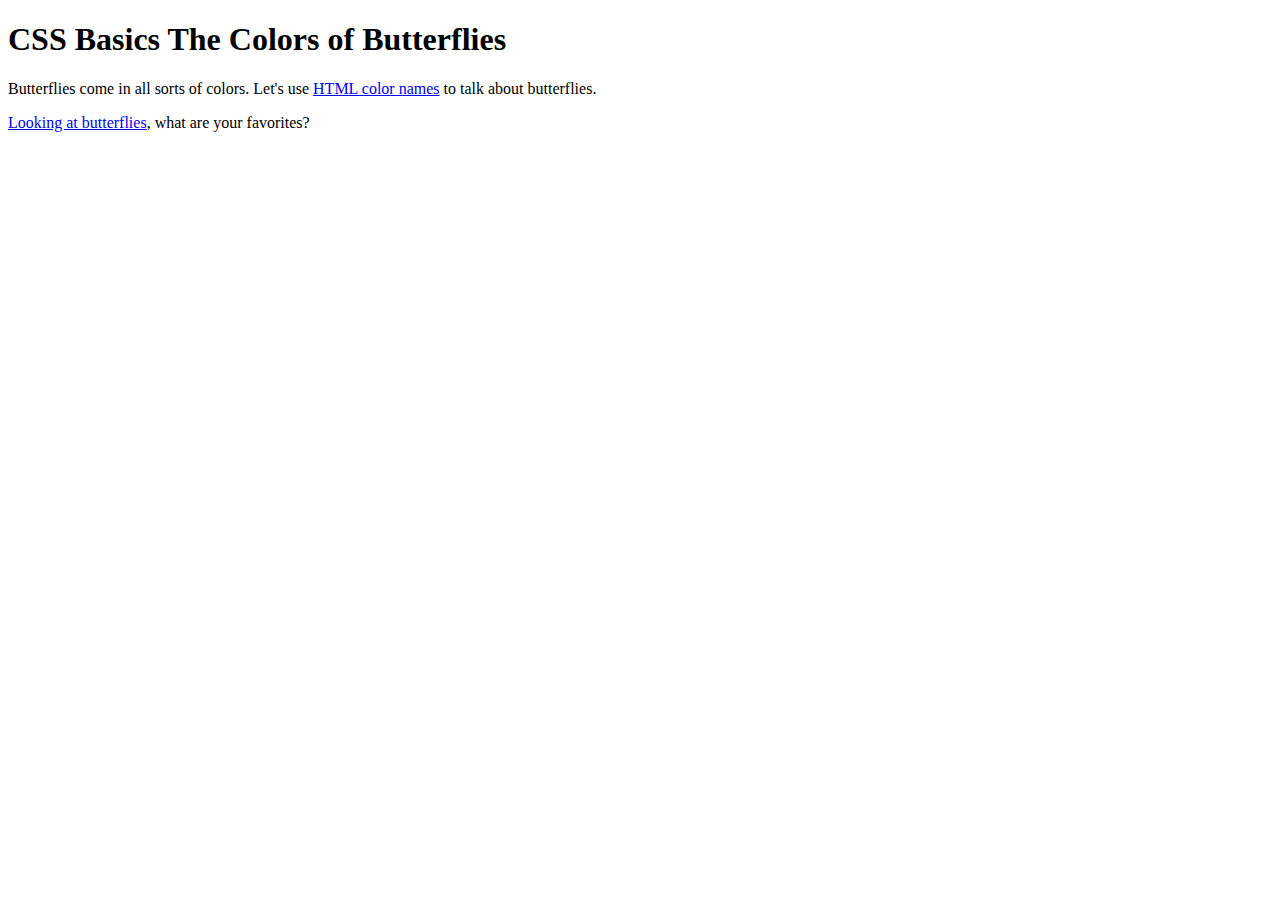
==== index.html @ e2b52fb2 "added some content" ====
<!DOCTYPE html>
<html lang="en">
  <head>
    <meta charset="utf-8">
    <title>CSS Basics</title>
  </head>
  <body>
    <h1>CSS Basics The Colors of Butterflies</h1>
    <p>Butterflies come in all sorts of colors. Let's use <a href="https://www.w3schools.com/colors/colors_names.asp" target="_blank">HTML color names</a> to talk about butterflies.</p>
    <p><a href="https://en.wikipedia.org/wiki/Butterfly" target="_blank">Looking at butterflies</a>, what are your favorites?</p>
  </body>
</html>
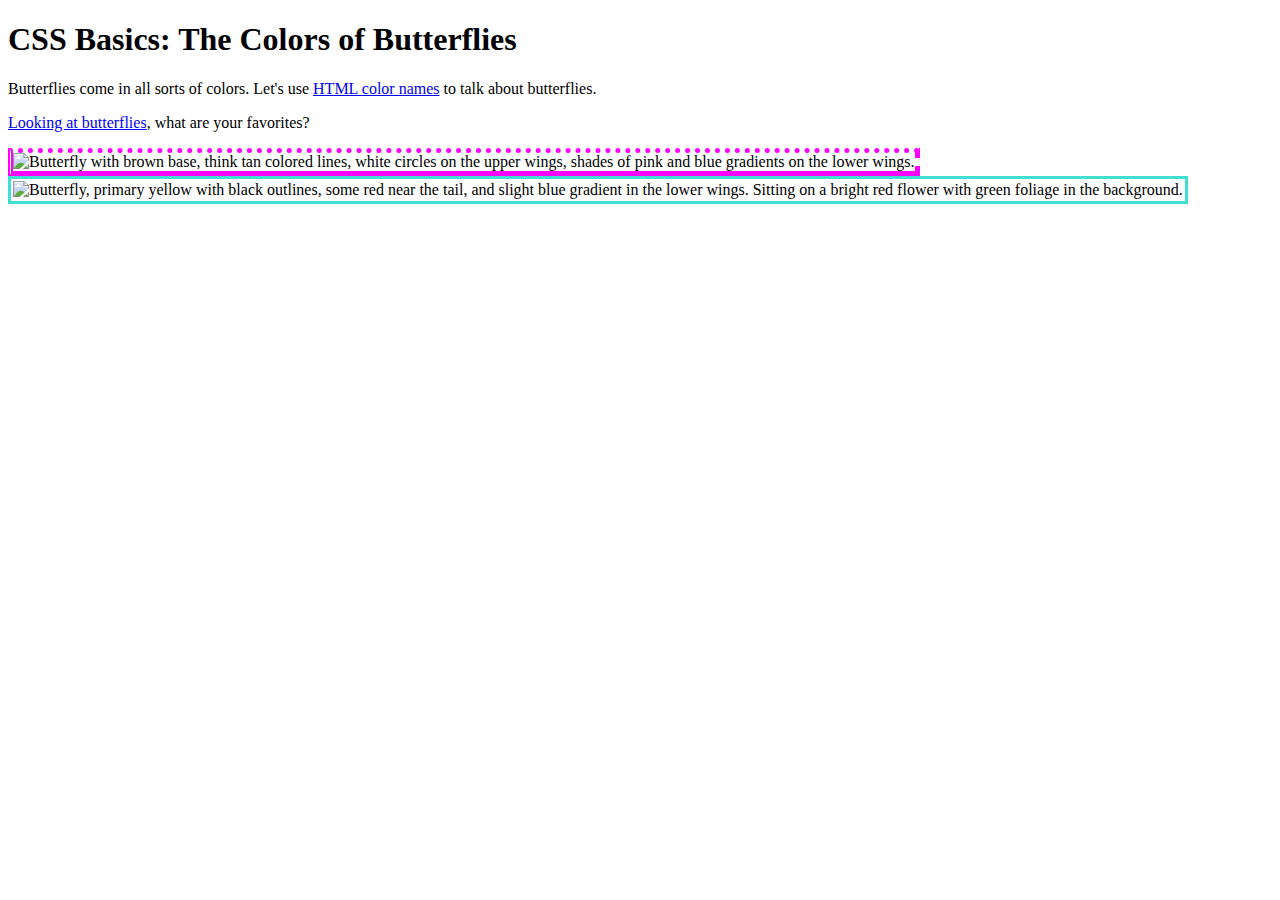
==== commit 3e35bff1: "added some CSS to style images" ====
--- a/index.html
+++ b/index.html
@@ -3,10 +3,25 @@
   <head>
     <meta charset="utf-8">
     <title>CSS Basics</title>
+    <style>
+      .fun-img-border {
+        border-style: dotted dashed solid double;
+        border-color:magenta;
+        border-width:5px;
+        width:50%;
+      }
+      .img-border {
+        border:3px solid turquoise;
+        padding:2px;
+        width:50%;
+      }
+    </style>
   </head>
   <body>
-    <h1>CSS Basics The Colors of Butterflies</h1>
+    <h1>CSS Basics: The Colors of Butterflies</h1>
     <p>Butterflies come in all sorts of colors. Let's use <a href="https://www.w3schools.com/colors/colors_names.asp" target="_blank">HTML color names</a> to talk about butterflies.</p>
     <p><a href="https://en.wikipedia.org/wiki/Butterfly" target="_blank">Looking at butterflies</a>, what are your favorites?</p>
+    <img class="fun-img-border" src="https://cdn.pixabay.com/photo/2019/02/10/10/45/butterfly-3986920_960_720.jpg" alt="Butterfly with brown base, think tan colored lines, white circles on the upper wings, shades of pink and blue gradients on the lower wings.">
+    <img class="img-border" src="https://upload.wikimedia.org/wikipedia/commons/3/3d/Fesoj_-_Papilio_machaon_%28by%29.jpg" alt="Butterfly, primary yellow with black outlines, some red near the tail, and slight blue gradient in the lower wings. Sitting on a bright red flower with green foliage in the background.">
   </body>
 </html>
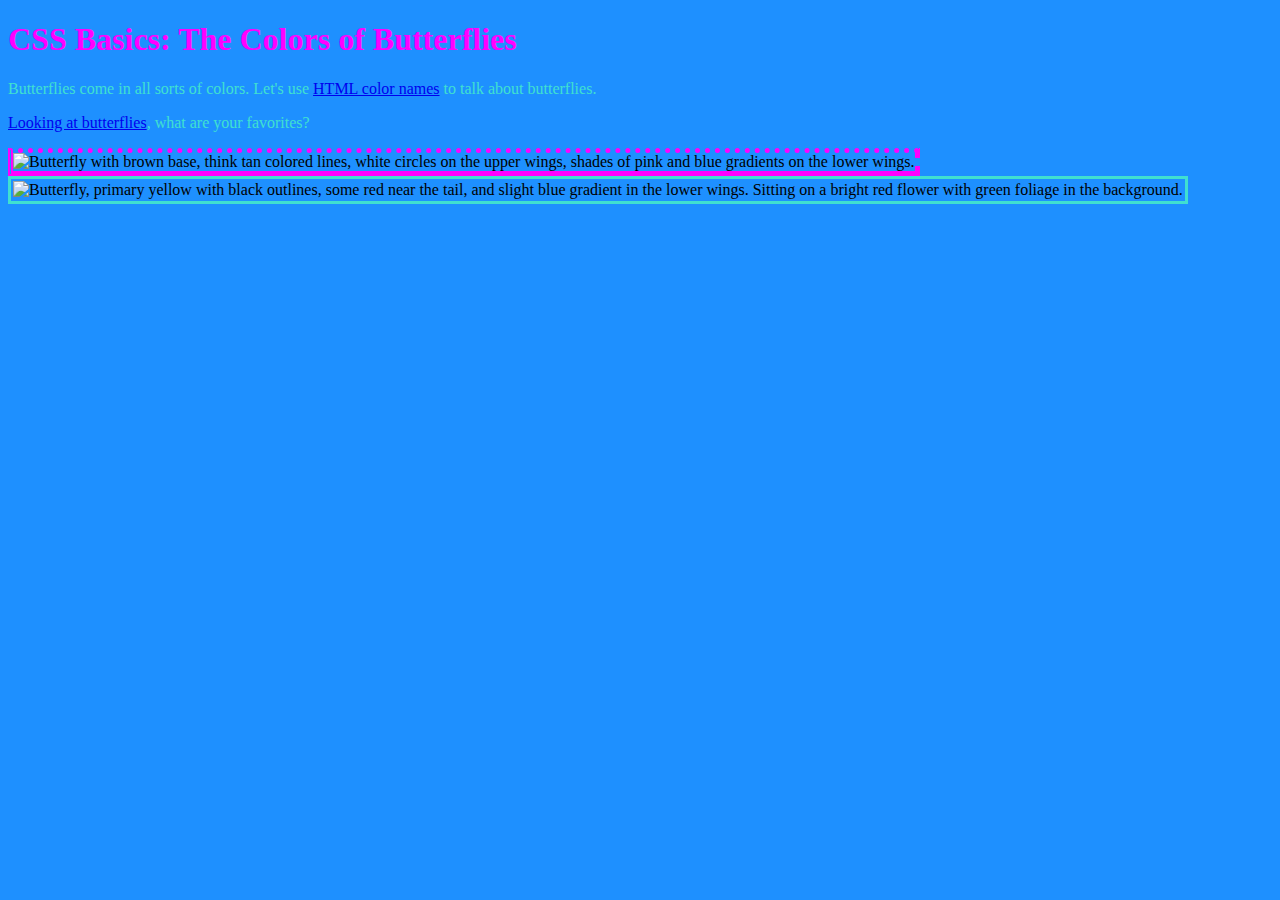
==== commit 703e4df5: "added additional styles for paragraph, heading, and background" ====
--- a/index.html
+++ b/index.html
@@ -4,6 +4,9 @@
     <meta charset="utf-8">
     <title>CSS Basics</title>
     <style>
+      * {
+        box-sizing: border-box;
+      }
       .fun-img-border {
         border-style: dotted dashed solid double;
         border-color:magenta;
@@ -15,6 +18,15 @@
         padding:2px;
         width:50%;
       }
+      h1 {
+        color:magenta;
+      }
+      p {
+        color:turquoise;
+      }
+      body {
+        background:dodgerblue;
+      }
     </style>
   </head>
   <body>
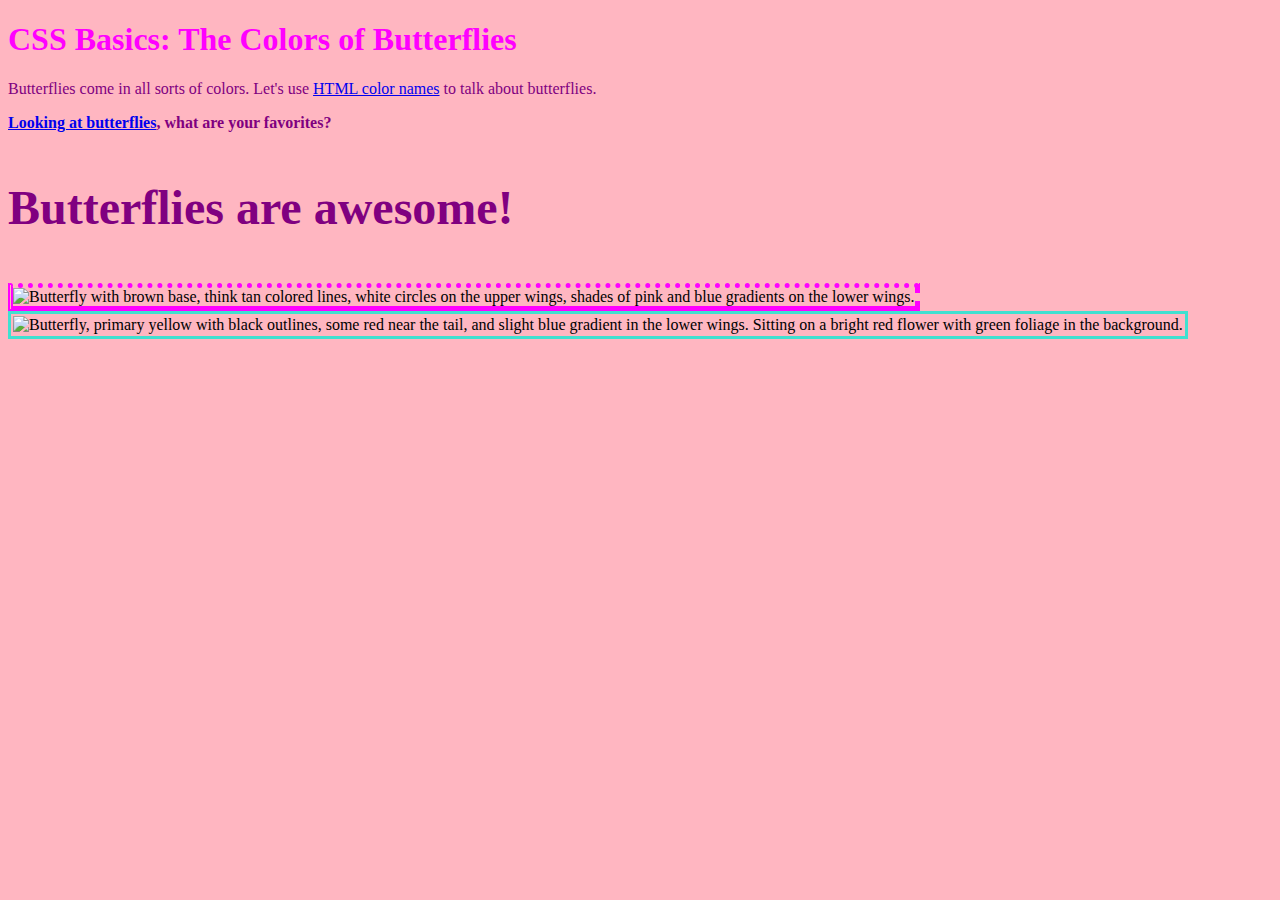
==== commit 829e46b8: "added more colors and styles" ====
--- a/index.html
+++ b/index.html
@@ -24,15 +24,30 @@
       p {
         color:turquoise;
       }
+      .purple-text {
+        color:purple;
+      }
+      .important {
+        font-weight:bold;
+      }
+      .important:hover {
+        background-color:gray;
+      }
+      #lead-paragraph {
+        color:purple;
+        font-weight:bold;
+        font-size:3rem;
+      }
       body {
-        background:dodgerblue;
+        background:lightpink;
       }
     </style>
   </head>
   <body>
     <h1>CSS Basics: The Colors of Butterflies</h1>
-    <p>Butterflies come in all sorts of colors. Let's use <a href="https://www.w3schools.com/colors/colors_names.asp" target="_blank">HTML color names</a> to talk about butterflies.</p>
-    <p><a href="https://en.wikipedia.org/wiki/Butterfly" target="_blank">Looking at butterflies</a>, what are your favorites?</p>
+    <p class="purple-text">Butterflies come in all sorts of colors. Let's use <a href="https://www.w3schools.com/colors/colors_names.asp" target="_blank">HTML color names</a> to talk about butterflies.</p>
+    <p class="important purple-text"><a href="https://en.wikipedia.org/wiki/Butterfly" target="_blank">Looking at butterflies</a>, what are your favorites?</p>
+    <p id="lead-paragraph">Butterflies are awesome!</p>
     <img class="fun-img-border" src="https://cdn.pixabay.com/photo/2019/02/10/10/45/butterfly-3986920_960_720.jpg" alt="Butterfly with brown base, think tan colored lines, white circles on the upper wings, shades of pink and blue gradients on the lower wings.">
     <img class="img-border" src="https://upload.wikimedia.org/wikipedia/commons/3/3d/Fesoj_-_Papilio_machaon_%28by%29.jpg" alt="Butterfly, primary yellow with black outlines, some red near the tail, and slight blue gradient in the lower wings. Sitting on a bright red flower with green foliage in the background.">
   </body>
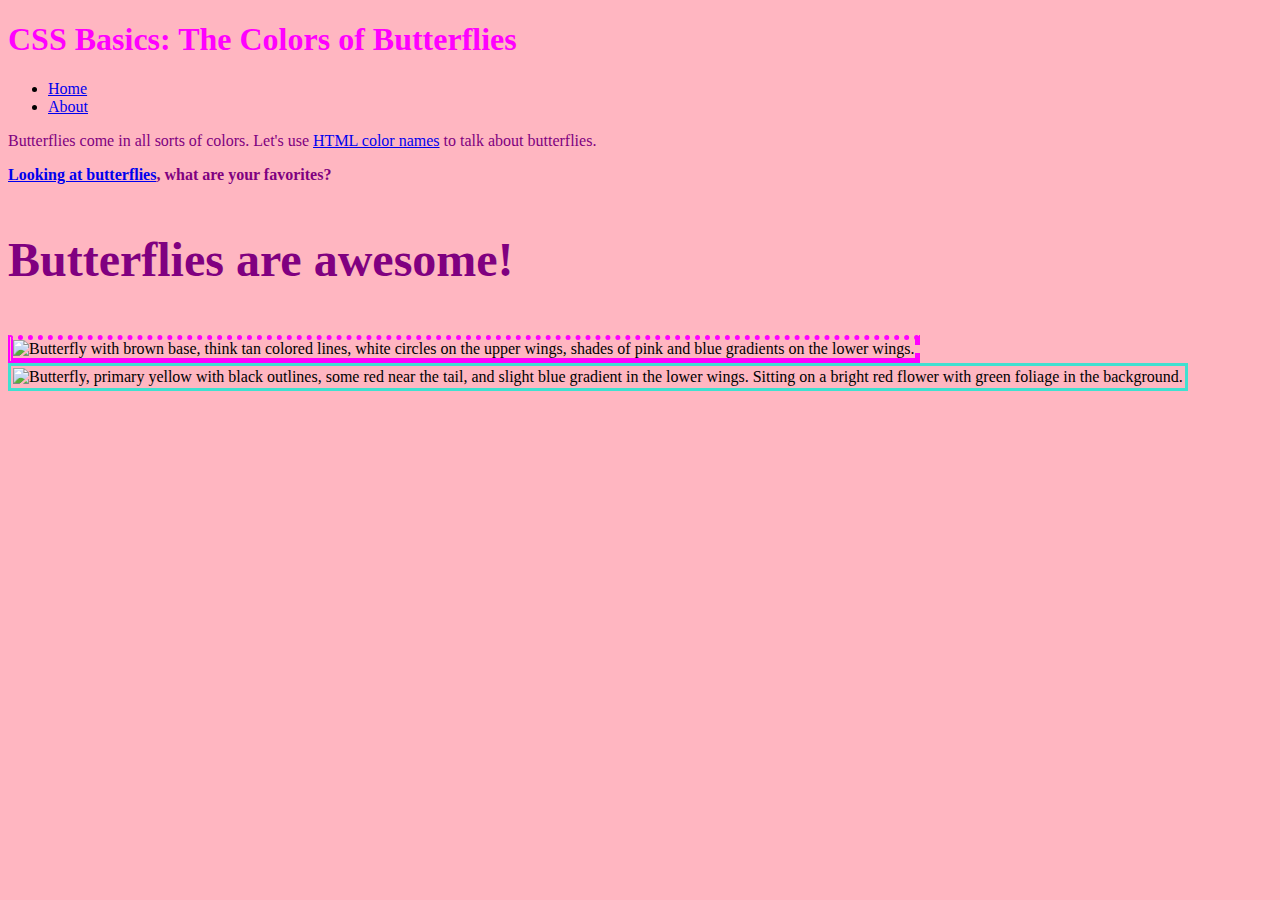
==== commit 2026d990: "added nav element" ====
--- a/index.html
+++ b/index.html
@@ -44,7 +44,18 @@
     </style>
   </head>
   <body>
-    <h1>CSS Basics: The Colors of Butterflies</h1>
+    <header>
+      <h1>CSS Basics: The Colors of Butterflies</h1>
+      <nav>
+        <ul>
+          <li><a href="#">Home</a></li>
+          <li><a href="#">About</a></li>
+        </ul>
+      </nav>
+    </header>
+    <section>
+
+    </section>
     <p class="purple-text">Butterflies come in all sorts of colors. Let's use <a href="https://www.w3schools.com/colors/colors_names.asp" target="_blank">HTML color names</a> to talk about butterflies.</p>
     <p class="important purple-text"><a href="https://en.wikipedia.org/wiki/Butterfly" target="_blank">Looking at butterflies</a>, what are your favorites?</p>
     <p id="lead-paragraph">Butterflies are awesome!</p>
